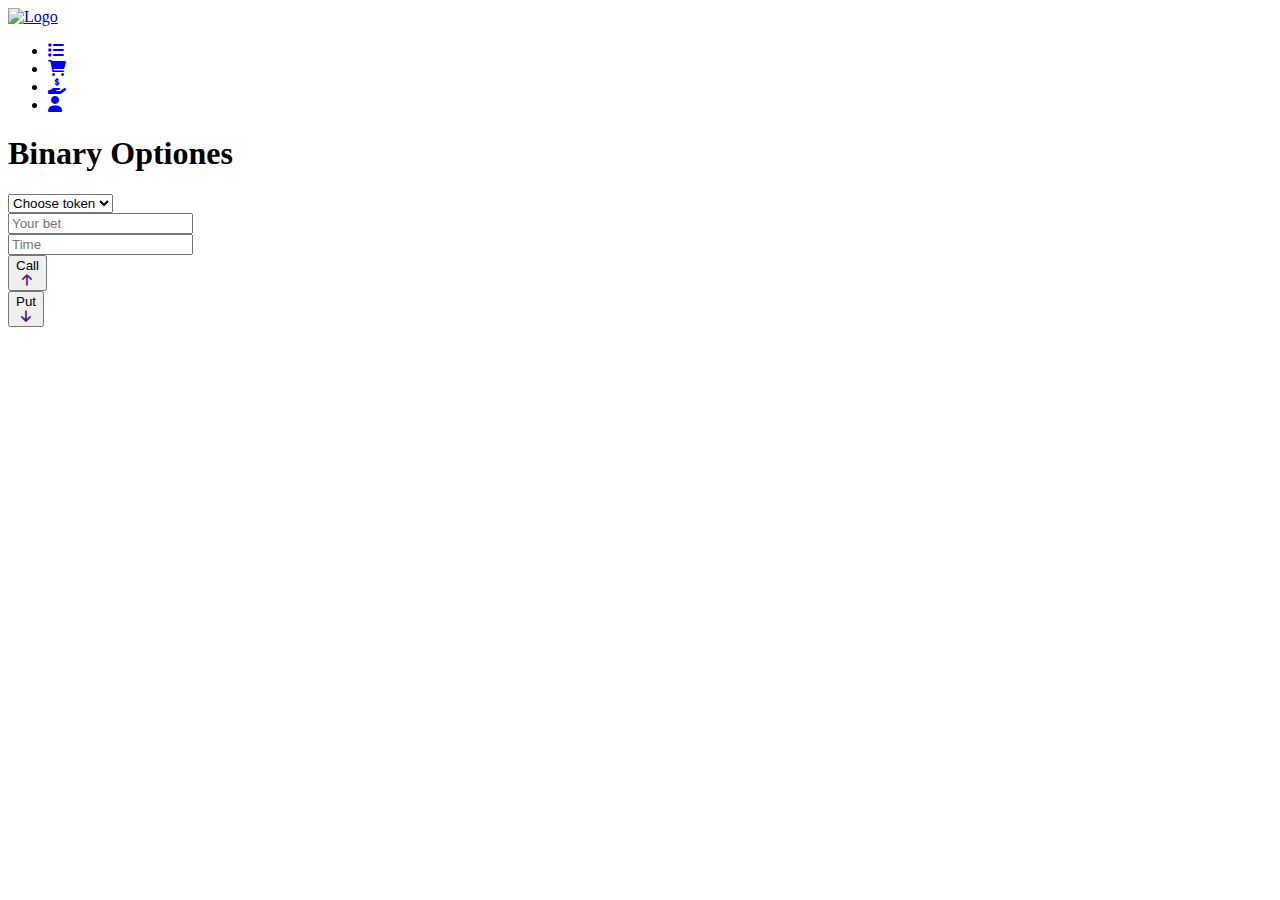
==== index.html @ d3fecb11 "Update index.html" ====
<!DOCTYPE html>
<html lang="en">
<head>
    <meta charset="UTF-8">
    <meta name="viewport" content="width=device-width, initial-scale=1.0">
    <title>Bets</title>
    <link rel="stylesheet" href="/obs-rep/src/css/main.css">
    <link rel="stylesheet" href="https://cdnjs.cloudflare.com/ajax/libs/font-awesome/6.0.0-beta3/css/all.min.css">
    <link rel="preconnect" href="https://fonts.googleapis.com">
    <link rel="preconnect" href="https://fonts.gstatic.com" crossorigin>
    <link href="https://fonts.googleapis.com/css2?family=Open+Sans:ital,wght@0,300..800;1,300..800&display=swap" rel="stylesheet">


</head>
<body>
    <header class="container-header">
    </header>
    <div class="dashboard">
        
        <div class="dashboard-nav">
            <div class="nav">
                <div class="nav-logo">
                    <div class="logo">
                        <a href="#">
                            <img src="/obs-rep/src/img/wallet-svgrepo-com.svg" alt="Logo" id="logo">
                        </a>
                    </div>
                </div>

                <div class="nav-icons">
                    <ul class="nav-icons-list">
                        <li>
                            <a href="/obs-rep/html/transactions-history.html"><i class="fa-solid fa-list"></i></a>
                        </li>
                        <li>
                            <a href="/obs-rep/html/dep.html"><i class="fa-solid fa-cart-shopping"></i></a>
                        </li>
                        <li>
                            <a href="/obs-rep/html/sell.html"><i class="fa-solid fa-hand-holding-dollar"></i></a>
                        </li>
                        <li>
                            <a href="/obs-rep/html/profile.html"><i class="fa-solid fa-user"></i></i></a>
                        </li>
                    </ul>
                </div>

            </div>
        </div>

        <div class="dashboard-body">


            <div class="dashboard-header">
                <h1 class="header-title">
                    Binary Optiones
                </h1>

            </div>

            <div class="dashboard-tokens">
                <div class="tokens-selection">
                    <select class="select">
                        <option value="0">Choose token</option>
                        <option value="1">Idea</option>
                        <option value="2">Materia</option>
                    </select>
                </div>

                <div class="input-wrapper">
                    <input name="price" placeholder="Your bet" type="number" class="input-area">
                </div>

                <div class="time-bet-area">
                    <input name="time" placeholder="Time" type="number" class="time-bet" min="3">
                </div>

                <div class="bet-area">

                    <div class="call-bet">
                        <button name="call-btn" class="call-btn">
                            <span class="call">Call</span>
                            <div class="arrow">
                                <a href=""><i class="fa-solid fa-arrow-up"></i></a>
                            </div>
                        </button>
                        

                    </div>

                    
                    <div class="put-bet">
                        <button name="put-btn" class="put-btn">
                            <span class="call">Put</span>
                            <div class="arrow">
                                <a href=""><i class="fa-solid fa-arrow-down"></i></a>
                            </div>
                        </button>
                    </div>
                    

                    
                </div>
            </div>

            <div class="dashboard-time">


            </div>

        </div>
    </div>


</body>
</html>
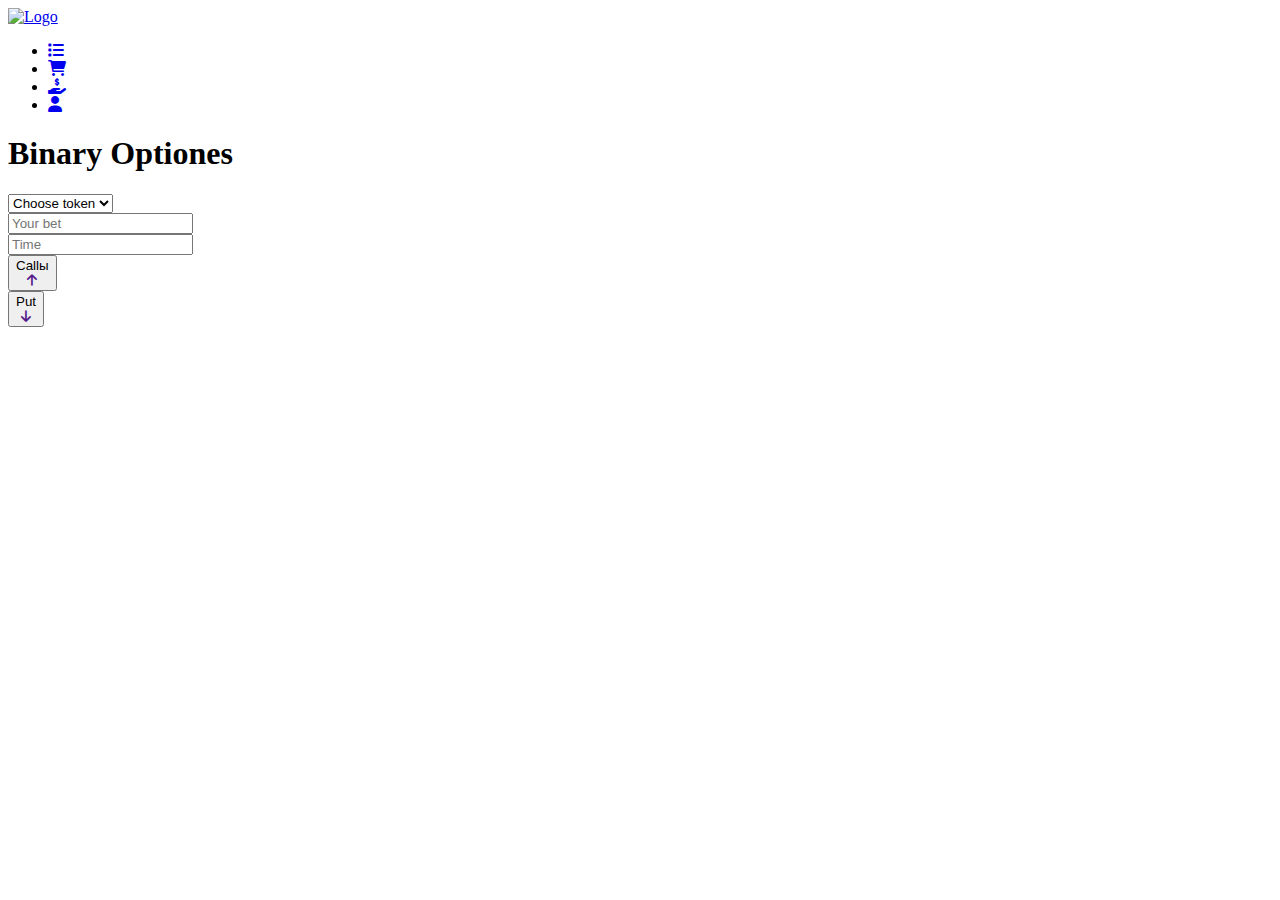
==== commit 06c381d9: "Update index.html" ====
--- a/index.html
+++ b/index.html
@@ -9,8 +9,8 @@
     <link rel="preconnect" href="https://fonts.googleapis.com">
     <link rel="preconnect" href="https://fonts.gstatic.com" crossorigin>
     <link href="https://fonts.googleapis.com/css2?family=Open+Sans:ital,wght@0,300..800;1,300..800&display=swap" rel="stylesheet">
-
-
+    
+    
 </head>
 <body>
     <header class="container-header">
@@ -78,7 +78,7 @@
 
                     <div class="call-bet">
                         <button name="call-btn" class="call-btn">
-                            <span class="call">Call</span>
+                            <span class="call">Callы</span>
                             <div class="arrow">
                                 <a href=""><i class="fa-solid fa-arrow-up"></i></a>
                             </div>
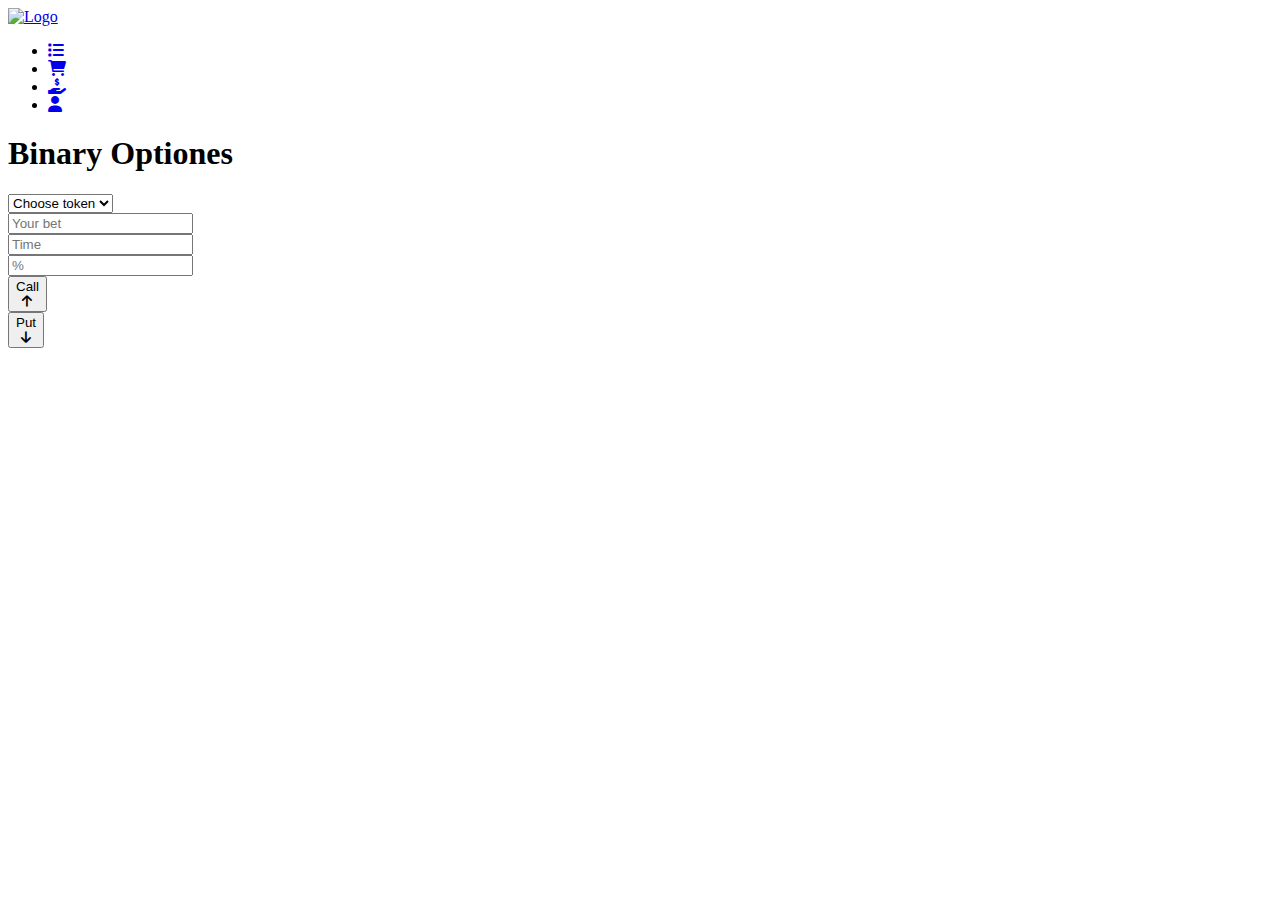
==== commit 88f5a2f3: "Add files via upload" ====
--- a/index.html
+++ b/index.html
@@ -9,8 +9,9 @@
     <link rel="preconnect" href="https://fonts.googleapis.com">
     <link rel="preconnect" href="https://fonts.gstatic.com" crossorigin>
     <link href="https://fonts.googleapis.com/css2?family=Open+Sans:ital,wght@0,300..800;1,300..800&display=swap" rel="stylesheet">
-    
-    
+
+
+
 </head>
 <body>
     <header class="container-header">
@@ -21,7 +22,7 @@
             <div class="nav">
                 <div class="nav-logo">
                     <div class="logo">
-                        <a href="#">
+                        <a href="/obs-rep/index.html">
                             <img src="/obs-rep/src/img/wallet-svgrepo-com.svg" alt="Logo" id="logo">
                         </a>
                     </div>
@@ -74,13 +75,17 @@
                     <input name="time" placeholder="Time" type="number" class="time-bet" min="3">
                 </div>
 
+                <div class="persent-area">
+                    <input name="persent" placeholder="%" type="number" class="persent" value="">
+                </div>
+
                 <div class="bet-area">
 
                     <div class="call-bet">
-                        <button name="call-btn" class="call-btn">
-                            <span class="call">Callы</span>
+                        <button name="call-btn" class="call-btn" id="call-btn">
+                            <span class="call">Call</span>
                             <div class="arrow">
-                                <a href=""><i class="fa-solid fa-arrow-up"></i></a>
+                                <i class="fa-solid fa-arrow-up"></i>
                             </div>
                         </button>
                         
@@ -89,10 +94,10 @@
 
                     
                     <div class="put-bet">
-                        <button name="put-btn" class="put-btn">
+                        <button id="put-btn" name="put-btn" class="put-btn">
                             <span class="call">Put</span>
                             <div class="arrow">
-                                <a href=""><i class="fa-solid fa-arrow-down"></i></a>
+                                <i class="fa-solid fa-arrow-down"></i>
                             </div>
                         </button>
                     </div>
@@ -110,6 +115,6 @@
         </div>
     </div>
 
-
+    <script src="./test.js"></script>
 </body>
-</html>
+</html>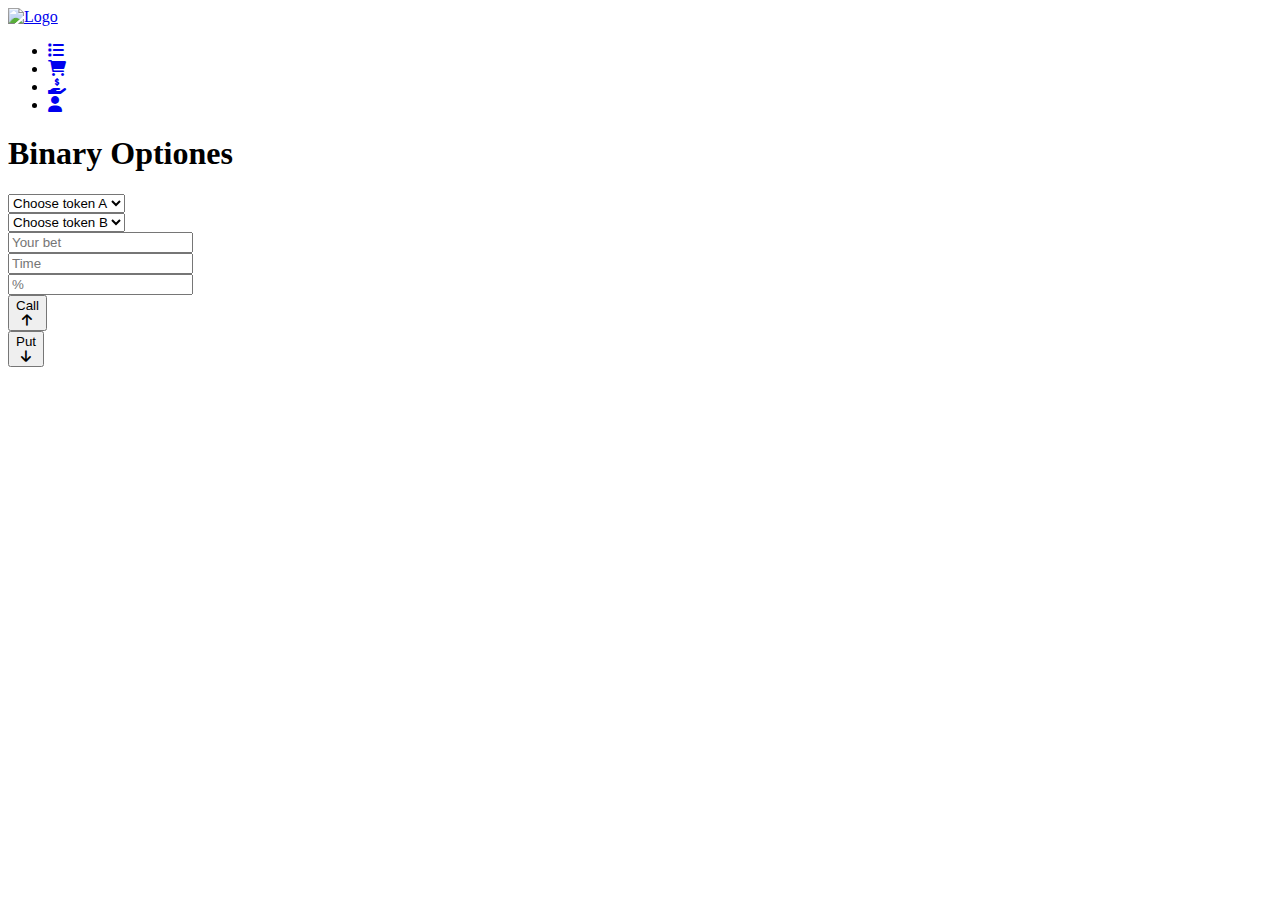
==== commit 49cd213d: "Update index.html" ====
--- a/index.html
+++ b/index.html
@@ -59,9 +59,17 @@
             </div>
 
             <div class="dashboard-tokens">
-                <div class="tokens-selection">
+                <div class="tokens-selection-1">
                     <select class="select">
-                        <option value="0">Choose token</option>
+                        <option value="0">Choose token A</option>
+                        <option value="1">Idea</option>
+                        <option value="2">Materia</option>
+                    </select>
+                </div>
+
+                <div class="tokens-selection-2">
+                    <select class="select">
+                        <option value="0">Choose token B</option>
                         <option value="1">Idea</option>
                         <option value="2">Materia</option>
                     </select>
@@ -115,6 +123,6 @@
         </div>
     </div>
 
-    <script src="./test.js"></script>
+    <script src="/obs-rep/html/test.js"></script>
 </body>
-</html>+</html>
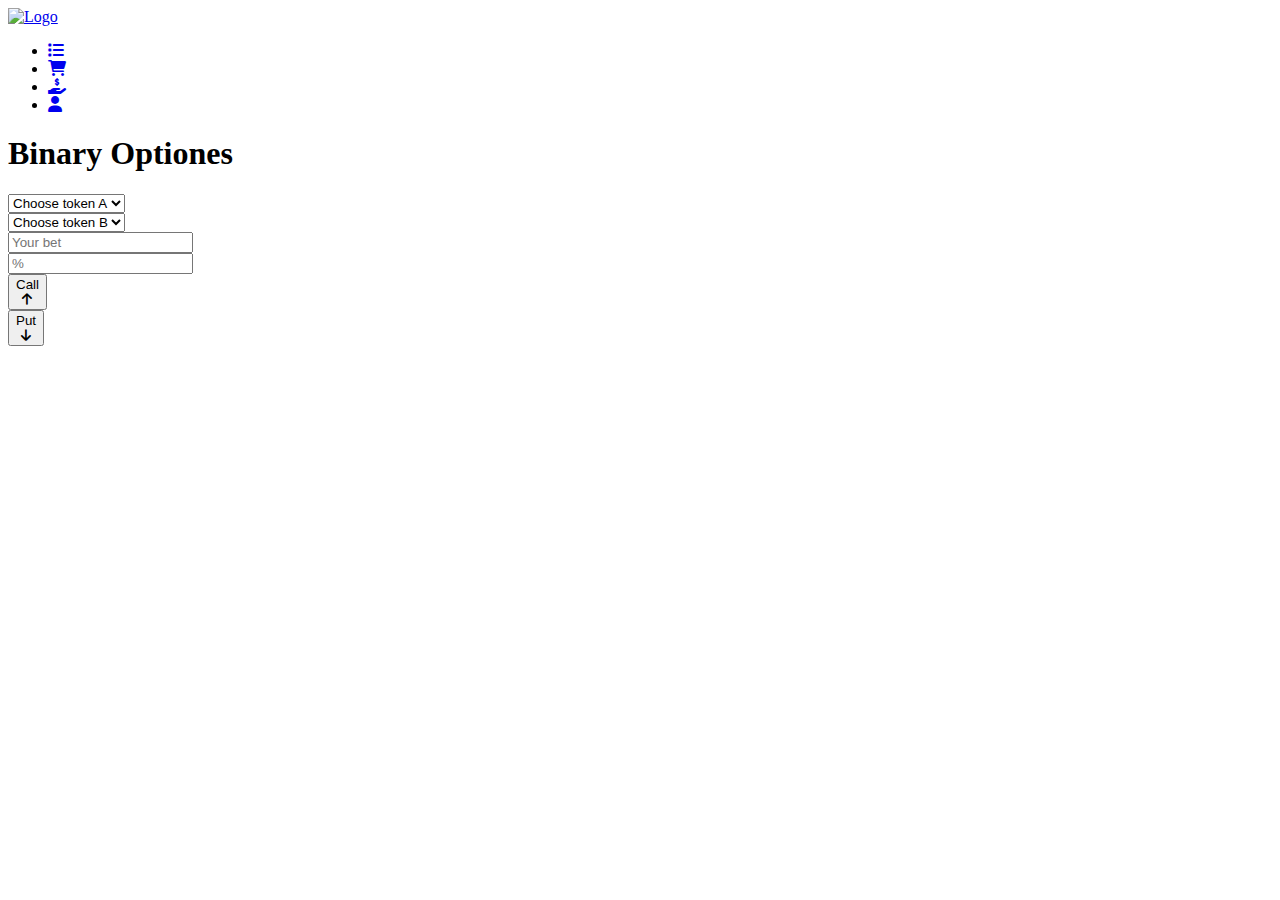
==== commit 98ad2e38: "Update index.html" ====
--- a/index.html
+++ b/index.html
@@ -79,9 +79,9 @@
                     <input name="price" placeholder="Your bet" type="number" class="input-area">
                 </div>
 
-                <div class="time-bet-area">
+<!--                 <div class="time-bet-area">
                     <input name="time" placeholder="Time" type="number" class="time-bet" min="3">
-                </div>
+                </div> -->
 
                 <div class="persent-area">
                     <input name="persent" placeholder="%" type="number" class="persent" value="">
